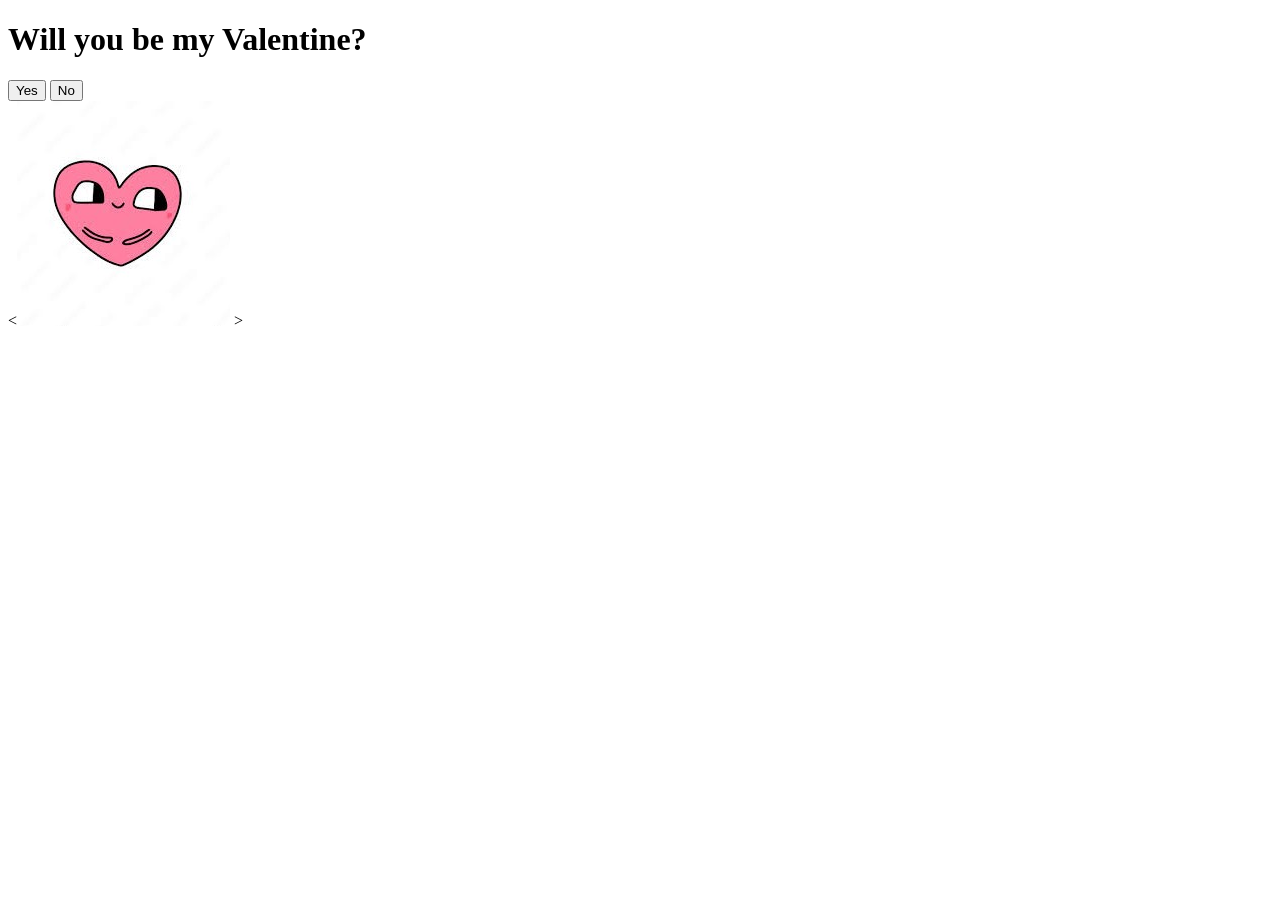
==== index.html @ 87ad1978 "Update index.html" ====
<!DOCTYPE html>
<html lang="en">
<head>
    <meta charset="UTF-8">
    <meta name="viewport" content="width=device-width, initial-scale=1.0">
    <title>Will You Be My Valentine?</title>
    <link rel="stylesheet" href="styles.css">
</head>
<body>
    <div class="container">
        <h1>Will you be my Valentine?</h1>
        <div class="buttons">
            <button class="yes-button" onclick="handleYesClick()">Yes</button>
            <button class="no-button" onclick="handleNoClick()">No</button>
        </div>
        <div class="gif_container">
            <<img src="./page1.jpg" alt="Cute heart">
>
        </div>
    </div>
    <script src="script.js"></script>
</body>
</html>
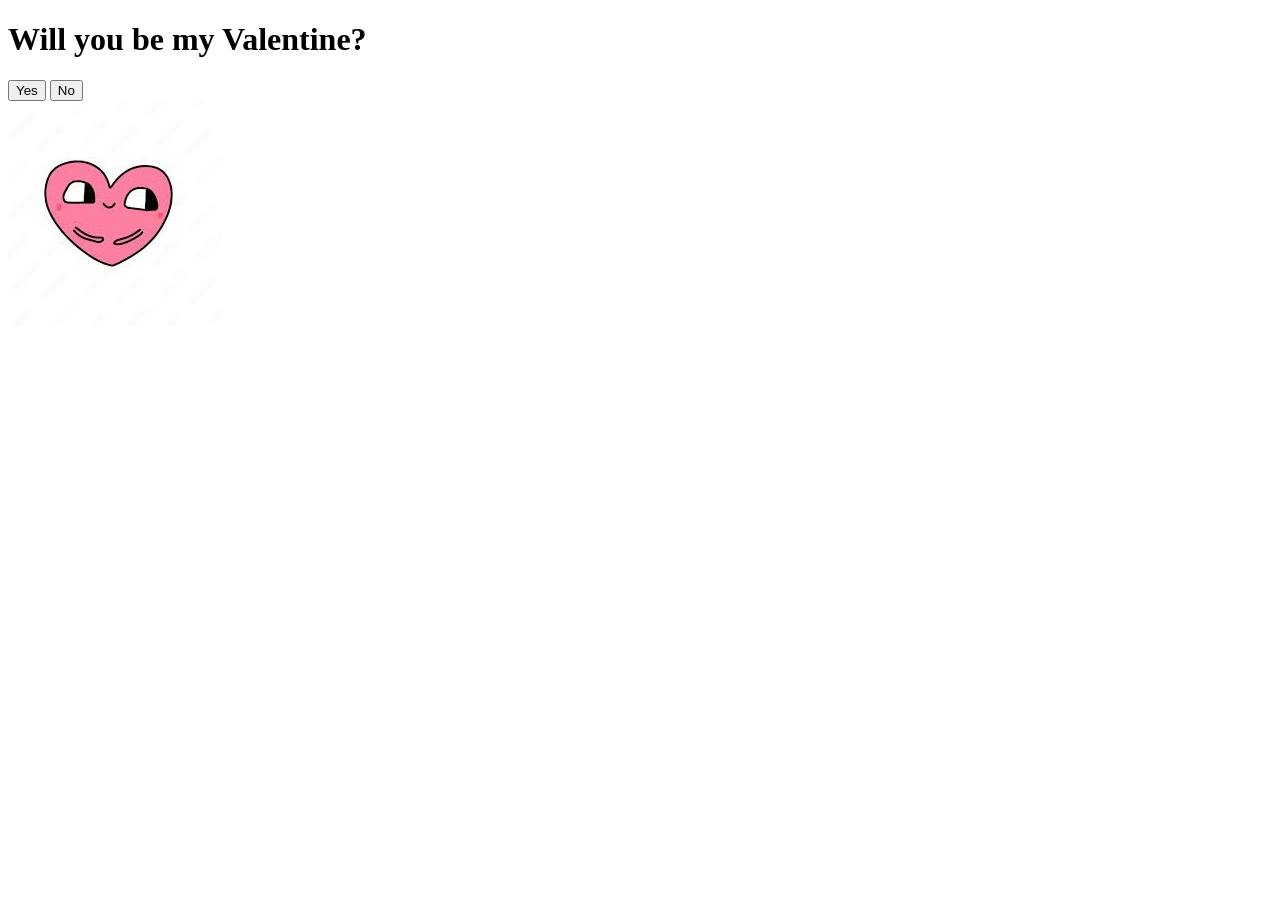
==== commit 244eb9cf: "Update index.html" ====
--- a/index.html
+++ b/index.html
@@ -14,8 +14,7 @@
             <button class="no-button" onclick="handleNoClick()">No</button>
         </div>
         <div class="gif_container">
-            <<img src="./page1.jpg" alt="Cute heart">
->
+            <img src="./page1.jpg" alt="Cute heart">
         </div>
     </div>
     <script src="script.js"></script>
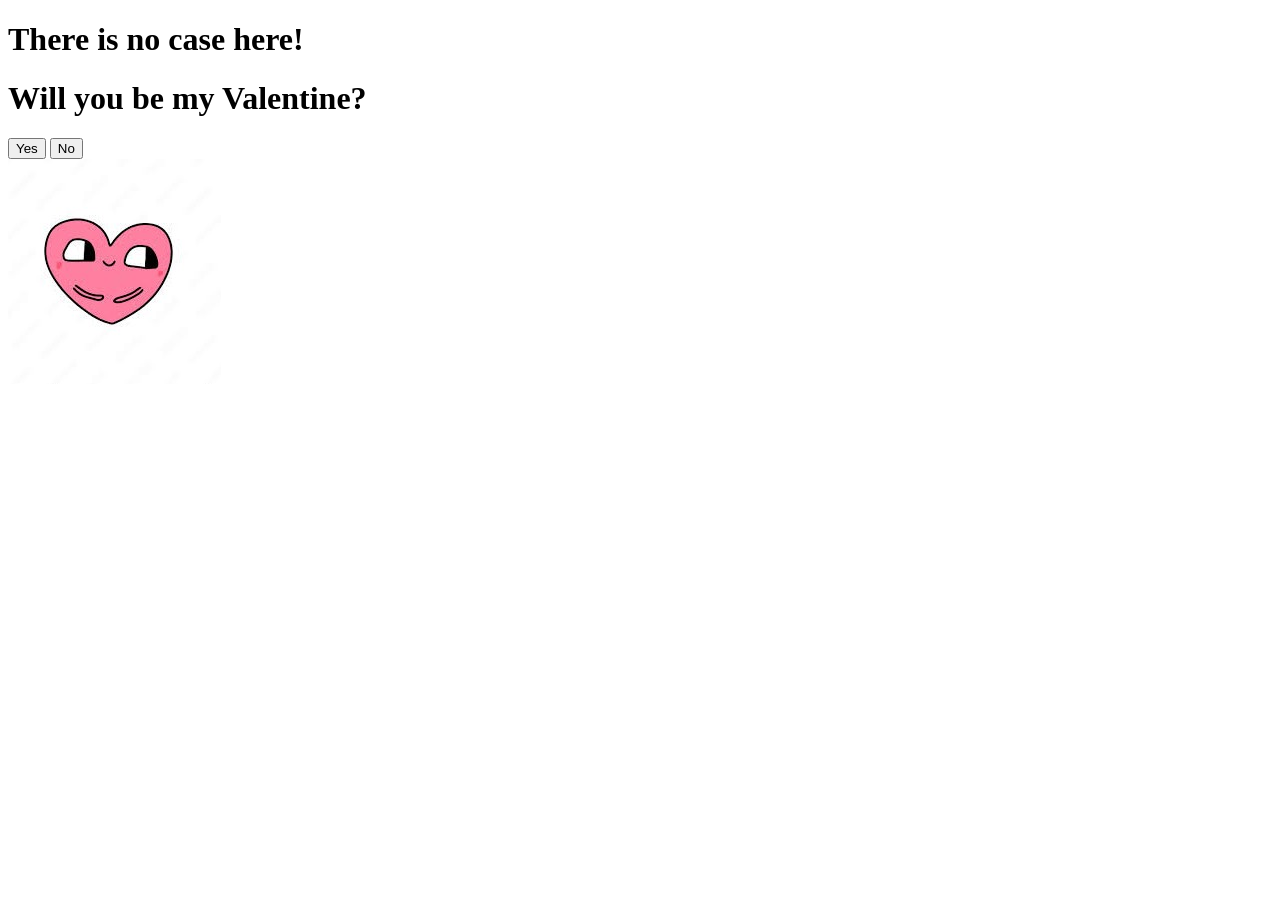
==== commit 44e2e92e: "Update index.html" ====
--- a/index.html
+++ b/index.html
@@ -8,6 +8,7 @@
 </head>
 <body>
     <div class="container">
+        <h1>There is no case here!</h1>
         <h1>Will you be my Valentine?</h1>
         <div class="buttons">
             <button class="yes-button" onclick="handleYesClick()">Yes</button>
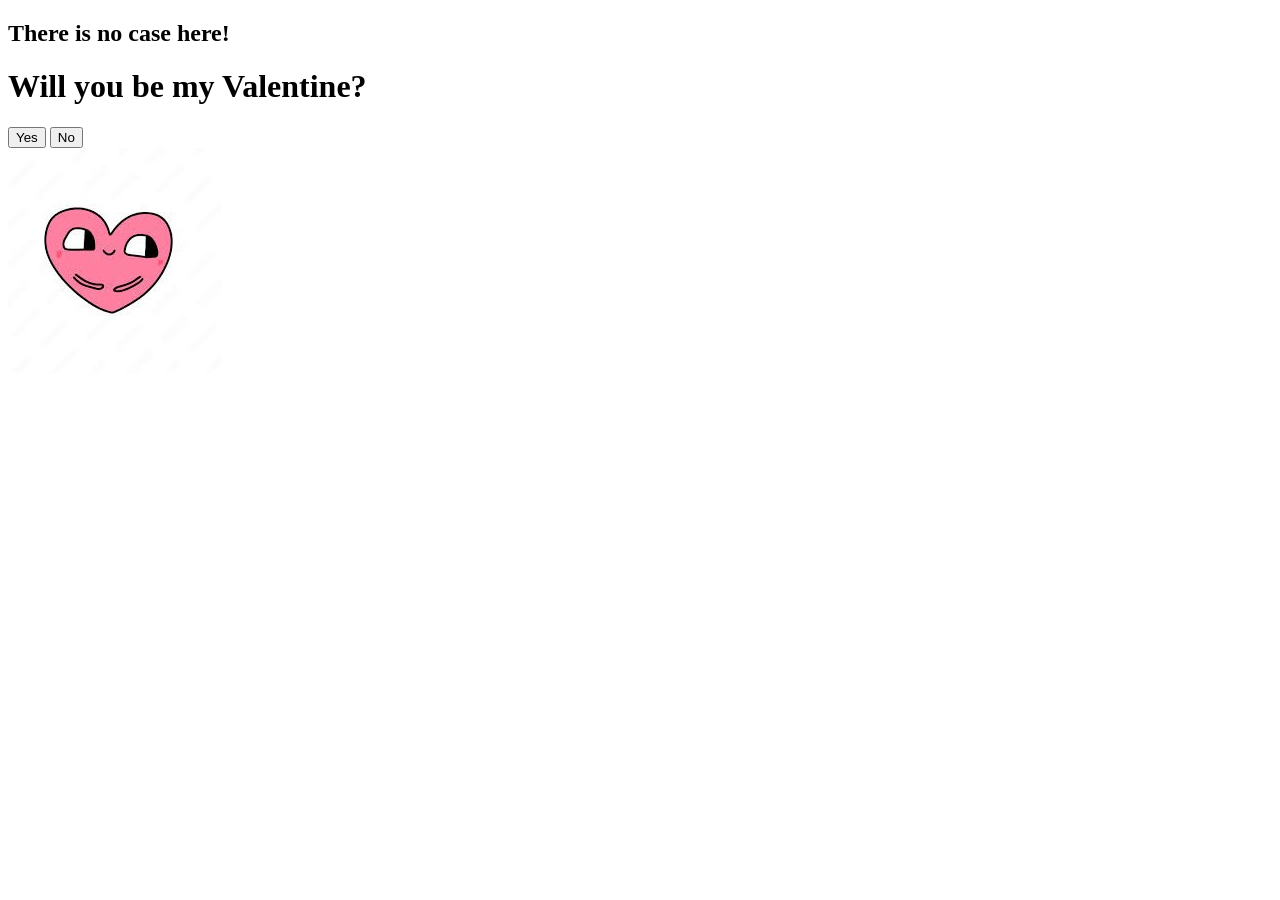
==== commit 1635e3c8: "Update index.html" ====
--- a/index.html
+++ b/index.html
@@ -8,7 +8,7 @@
 </head>
 <body>
     <div class="container">
-        <h1>There is no case here!</h1>
+        <h2>There is no case here!</h2>
         <h1>Will you be my Valentine?</h1>
         <div class="buttons">
             <button class="yes-button" onclick="handleYesClick()">Yes</button>
